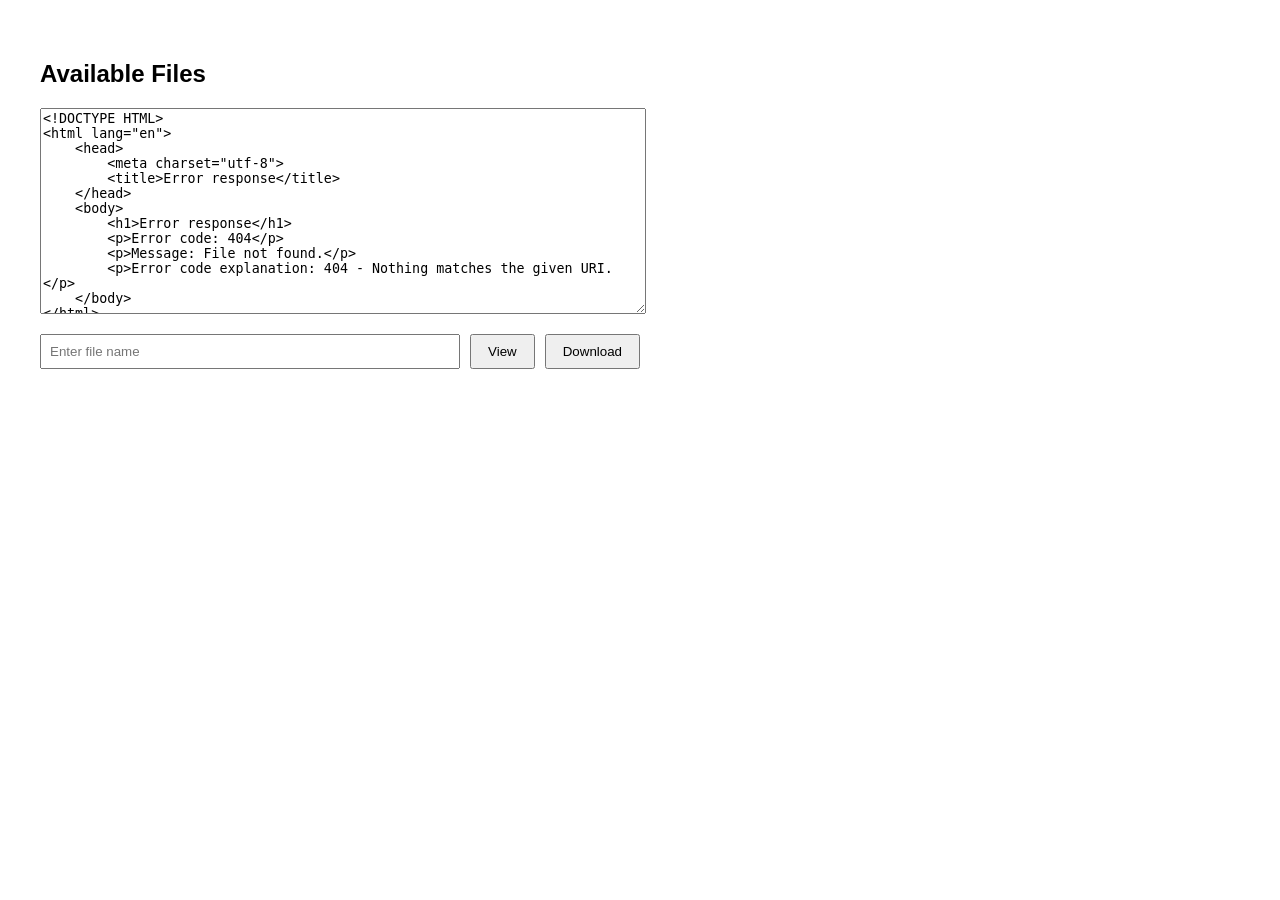
==== webpage/index.html @ f17a51be "first release of my project w project 😍😍😍😍  100% + 10 bonuses for the final (i hope :D)" ====
<!DOCTYPE html>
<html lang="en">
<head>
    <meta charset="UTF-8">
    <meta name="viewport" content="width=device-width, initial-scale=1.0">
    <title>Inventory API</title>
    <style>
        body { 
            font-family: sans-serif; 
            padding: 2rem; 
            max-width: 600px; 
        }
        textarea { 
            width: 100%; 
            height: 200px; 
            margin-bottom: 1rem; 
        }
        .controls {
            display: flex;
            gap: 10px;
        }
        input { 
            flex-grow: 1; 
            padding: 8px; 
        }
        button { 
            padding: 8px 16px; 
            cursor: pointer; 
        }
    </style>
</head>
<body>
    <h2>Available Files</h2>
    <textarea id="manifestBox" readonly>Loading manifest data...</textarea>
    
    <div class="controls">
        <input type="text" id="filename" placeholder="Enter file name">
        <button onclick="handleAction('view')">View</button>
        <button onclick="handleAction('down')">Download</button>
    </div>

    <script>
        fetch('/view/manifest.json/')
            .then(response => response.text())
            .then(data => {
                document.getElementById('manifestBox').value = data;
            })
            .catch(error => {
                document.getElementById('manifestBox').value = 'Could not load manifest. Make sure the API is running.';
            });

        function handleAction(action) {
            const file = document.getElementById('filename').value;
            if (file) {
                window.open(`/${action}/${file}/`, '_blank');
            } else {
                alert('Please enter a file name first.');
            }
        }
    </script>
</body>
</html>
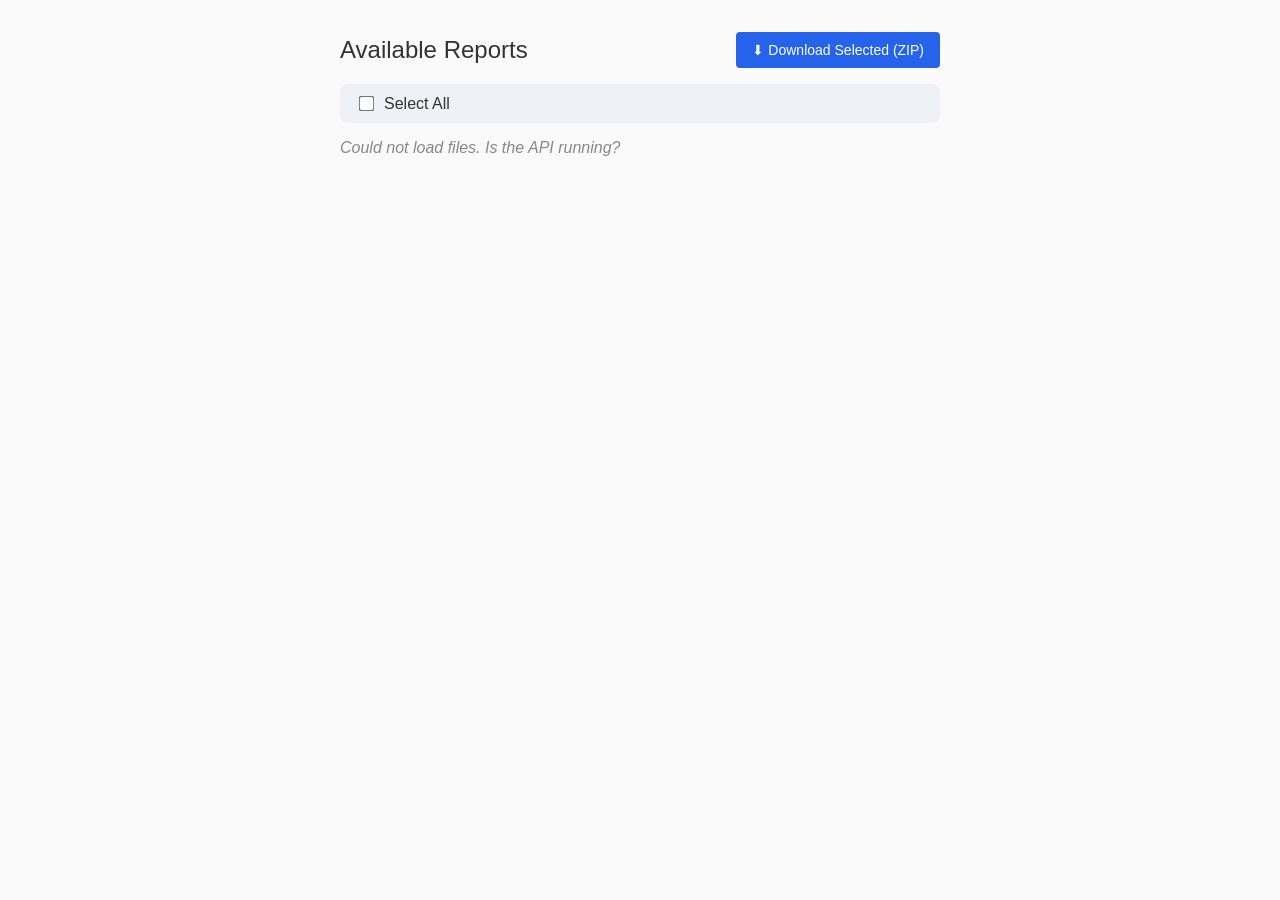
==== commit 85d084cc: "improvements 1 make the index.html have style, a select all button and a download selected as zip. i" ====
--- a/webpage/index.html
+++ b/webpage/index.html
@@ -6,56 +6,150 @@
     <title>Inventory API</title>
     <style>
         body { 
-            font-family: sans-serif; 
+            font-family: -apple-system, BlinkMacSystemFont, "Segoe UI", Roboto, Helvetica, Arial, sans-serif; 
             padding: 2rem; 
             max-width: 600px; 
+            margin: 0 auto;
+            background-color: #fafafa;
+            color: #333;
         }
-        textarea { 
-            width: 100%; 
-            height: 200px; 
-            margin-bottom: 1rem; 
+        .header-area {
+            display: flex;
+            justify-content: space-between;
+            align-items: center;
+            margin-bottom: 1rem;
         }
-        .controls {
+        h2 { font-weight: 500; margin: 0; }
+        
+        /* New Toolbar Styling */
+        .toolbar {
             display: flex;
-            gap: 10px;
+            align-items: center;
+            background: #eef2f6;
+            padding: 10px 16px;
+            border-radius: 8px;
+            margin-bottom: 1rem;
         }
-        input { 
-            flex-grow: 1; 
-            padding: 8px; 
+        .toolbar-left { 
+            display: flex; 
+            align-items: center; 
+            gap: 8px; 
+            cursor: pointer; 
+            font-weight: 500; 
         }
+
+        #fileList { display: flex; flex-direction: column; gap: 10px; }
+        .file-row {
+            display: flex;
+            justify-content: space-between;
+            align-items: center;
+            background: white;
+            padding: 12px 16px;
+            border-radius: 8px;
+            border: 1px solid #eaeaea;
+            box-shadow: 0 1px 3px rgba(0,0,0,0.02);
+        }
+        .file-info {
+            display: flex;
+            align-items: center;
+            gap: 12px;
+            cursor: pointer;
+        }
+        .file-name { font-family: monospace; font-size: 14px; color: #555; }
+        .file-actions { display: flex; gap: 8px; }
         button { 
-            padding: 8px 16px; 
-            cursor: pointer; 
+            padding: 6px 12px; 
+            cursor: pointer;
+            border: none;
+            border-radius: 4px;
+            font-size: 13px;
+            font-weight: 500;
+            transition: background-color 0.2s;
         }
+        .btn-view { background-color: #f0f0f0; color: #333; }
+        .btn-view:hover { background-color: #e4e4e4; }
+        .btn-down { background-color: #1a1a1a; color: white; }
+        .btn-down:hover { background-color: #333; }
+        .btn-master { background-color: #2563eb; color: white; padding: 10px 16px; font-size: 14px;}
+        .btn-master:hover { background-color: #1d4ed8; }
+        .empty-state { color: #888; font-style: italic; }
+        input[type="checkbox"] { cursor: pointer; transform: scale(1.2); }
     </style>
 </head>
 <body>
-    <h2>Available Files</h2>
-    <textarea id="manifestBox" readonly>Loading manifest data...</textarea>
+    <div class="header-area">
+        <h2>Available Reports</h2>
+        <button class="btn-master" onclick="downloadSelected()">⬇ Download Selected (ZIP)</button>
+    </div>
     
-    <div class="controls">
-        <input type="text" id="filename" placeholder="Enter file name">
-        <button onclick="handleAction('view')">View</button>
-        <button onclick="handleAction('down')">Download</button>
+    <div class="toolbar">
+        <label class="toolbar-left">
+            <input type="checkbox" id="selectAllBox" onclick="toggleSelectAll()">
+            <span>Select All</span>
+        </label>
+    </div>
+
+    <div id="fileList">
+        <span class="empty-state">Loading files...</span>
     </div>
 
     <script>
-        fetch('/view/manifest.json/')
-            .then(response => response.text())
+        fetch('/api/files/')
+            .then(response => response.json())
             .then(data => {
-                document.getElementById('manifestBox').value = data;
+                const listContainer = document.getElementById('fileList');
+                listContainer.innerHTML = '';
+
+                if (data.files && data.files.length > 0) {
+                    data.files.forEach(file => {
+                        const row = document.createElement('div');
+                        row.className = 'file-row';
+                        
+                        row.innerHTML = `
+                            <label class="file-info">
+                                <input type="checkbox" class="file-checkbox" value="${file}">
+                                <span class="file-name">${file}</span>
+                            </label>
+                            <div class="file-actions">
+                                <button class="btn-view" onclick="window.open('/view/${file}/', '_blank')">View</button>
+                                <button class="btn-down" onclick="window.open('/down/${file}/', '_blank')">Download</button>
+                            </div>
+                        `;
+                        
+                        listContainer.appendChild(row);
+                    });
+                } else {
+                    listContainer.innerHTML = '<span class="empty-state">No files found in data/entries.</span>';
+                }
             })
             .catch(error => {
-                document.getElementById('manifestBox').value = 'Could not load manifest. Make sure the API is running.';
+                document.getElementById('fileList').innerHTML = '<span class="empty-state">Could not load files. Is the API running?</span>';
             });
 
-        function handleAction(action) {
-            const file = document.getElementById('filename').value;
-            if (file) {
-                window.open(`/${action}/${file}/`, '_blank');
-            } else {
-                alert('Please enter a file name first.');
+        // NEW: Select All Logic
+        function toggleSelectAll() {
+            const isChecked = document.getElementById('selectAllBox').checked;
+            const checkboxes = document.querySelectorAll('.file-checkbox');
+            checkboxes.forEach(box => {
+                box.checked = isChecked;
+            });
+        }
+
+        // Function to gather all checked boxes and request the ZIP
+        function downloadSelected() {
+            const checkboxes = document.querySelectorAll('.file-checkbox:checked');
+            
+            if (checkboxes.length === 0) {
+                alert("Please select at least one file to download.");
+                return;
             }
+
+            const params = new URLSearchParams();
+            checkboxes.forEach(box => {
+                params.append("files", box.value);
+            });
+
+            window.location.href = `/api/download-zip/?${params.toString()}`;
         }
     </script>
 </body>
